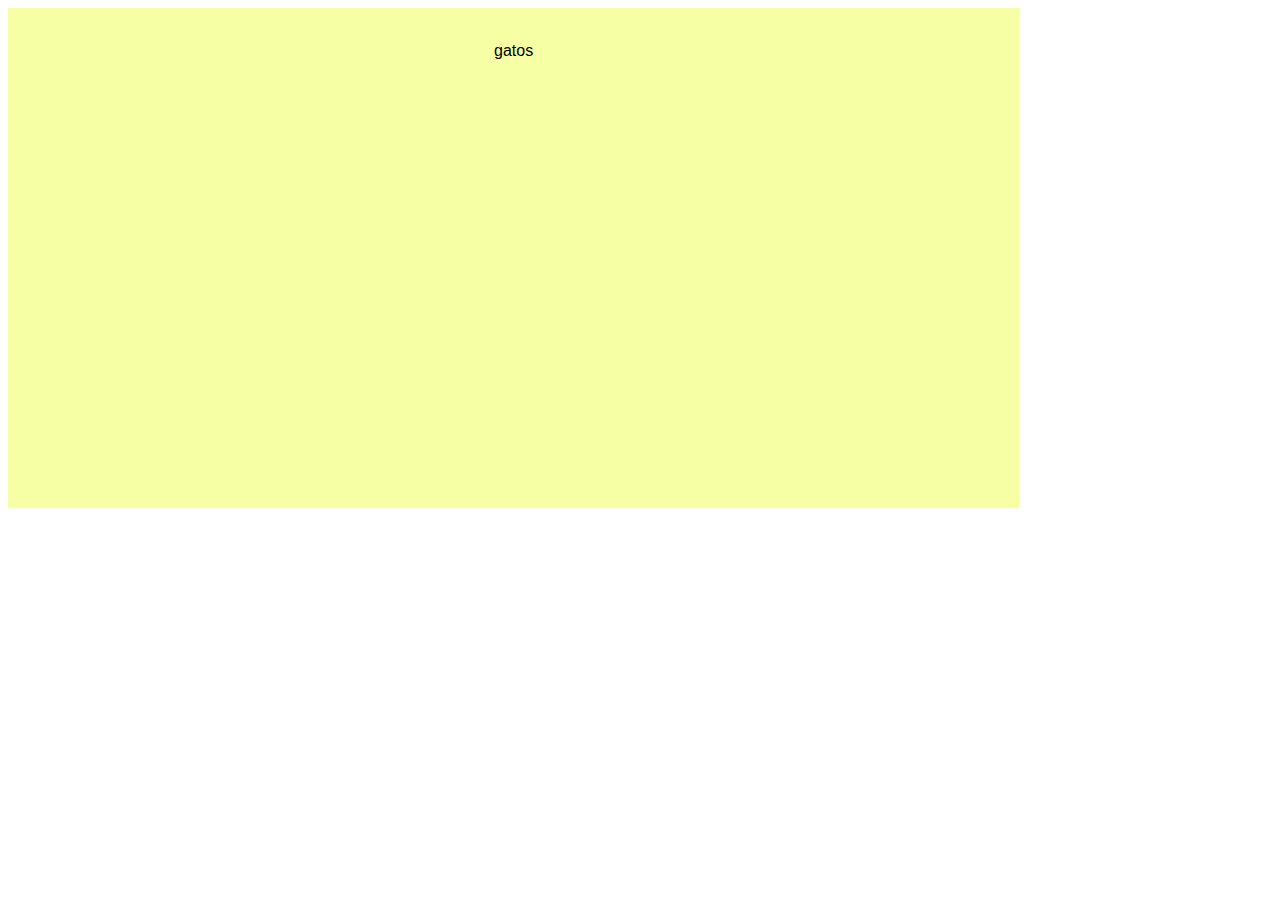
==== persa.html @ ae7f3a74 "salvar" ====
<!DOCTYPE html>
<html>
<head>
    <meta charset='utf-8'>
    <meta http-equiv='X-UA-Compatible' content='IE=edge'>
    <title>PERSA</title>
    <meta name='viewport' content='width=device-width, initial-scale=1'>
    <link rel='stylesheet' type='text/css' media='screen' href='persa.css'>
    <script src='main.js'></script>
</head>
<body>
    <div id="persa">
        <br><p>gatos</p>
    </div>
</body>
</html>
---- persa.css ----
#persa {
    width: 80%;
    height: 500px;
    background-color: rgba(242, 255, 127, 0.719);
    float: left;
    margin-top: 0px;
    margin-bottom: 0px;
}

p {
    text-align: center;
    font-family: Arial, Helvetica, sans-serif;
    font-size: 16px;
    color: black;
}
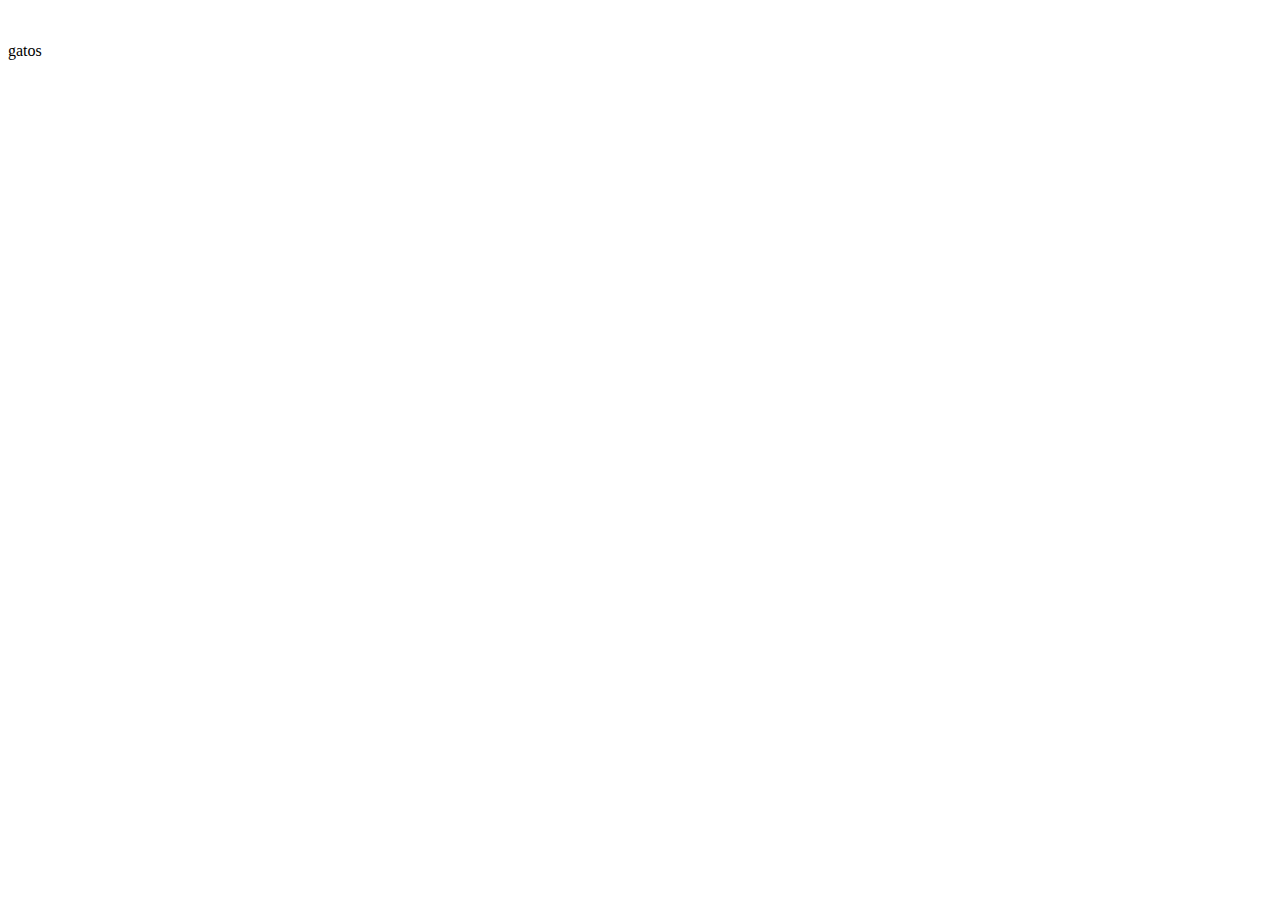
==== commit c84d4153: "salvar" ====
--- a/persa.html
+++ b/persa.html
@@ -9,7 +9,7 @@
     <script src='main.js'></script>
 </head>
 <body>
-    <div id="persa">
+    <div id="PERSA">
         <br><p>gatos</p>
     </div>
 </body>
--- a/persa.css
+++ b/persa.css
@@ -7,9 +7,10 @@
     margin-bottom: 0px;
 }
 
-p {
-    text-align: center;
-    font-family: Arial, Helvetica, sans-serif;
-    font-size: 16px;
-    color: black;
-}+.container {
+    padding: 0px 50px;
+}
+
+nav a:hover {
+    color: red;
+}
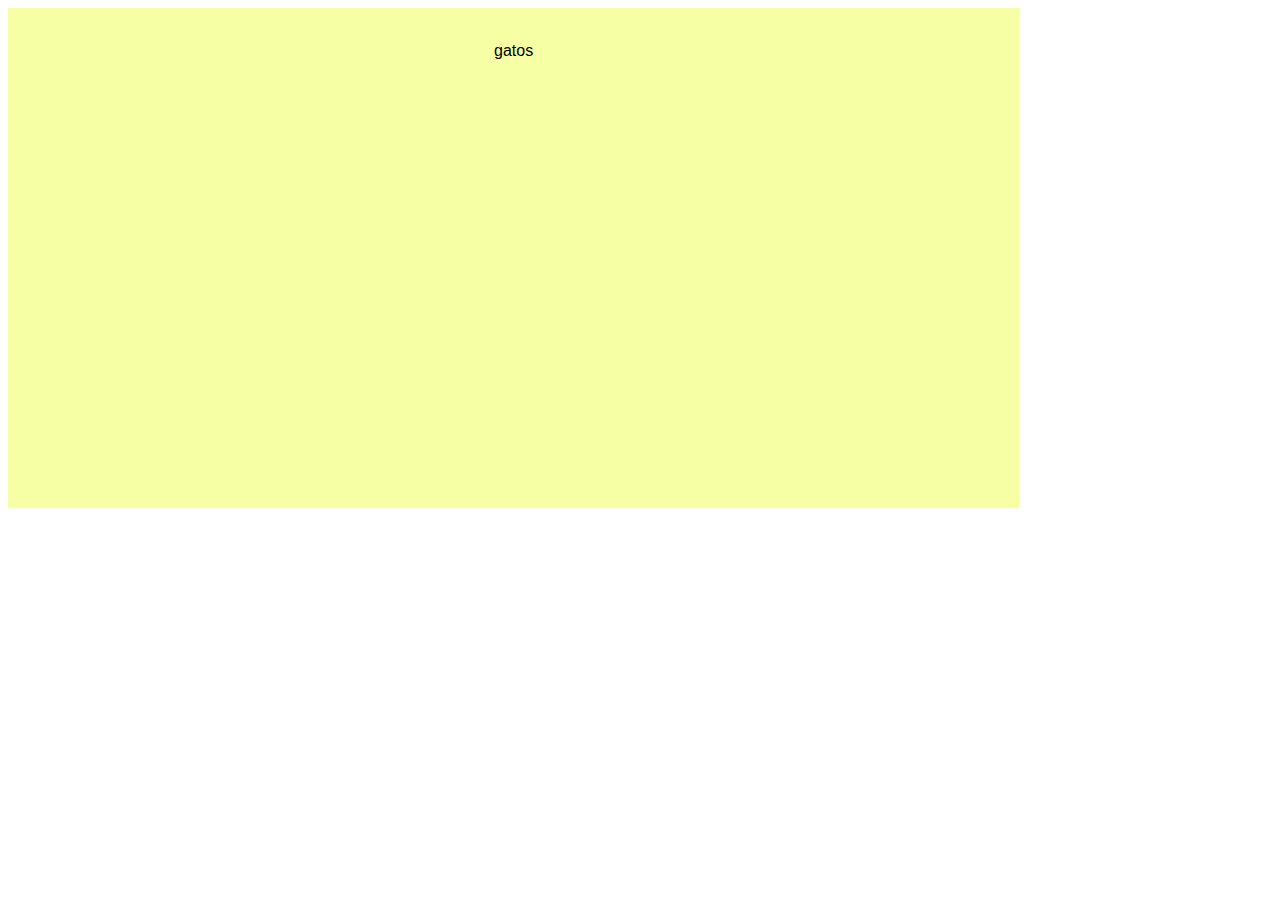
==== commit e222dd1b: "salve" ====
--- a/persa.html
+++ b/persa.html
@@ -9,7 +9,7 @@
     <script src='main.js'></script>
 </head>
 <body>
-    <div id="PERSA">
+    <div id="persa">
         <br><p>gatos</p>
     </div>
 </body>
--- a/persa.css
+++ b/persa.css
@@ -7,10 +7,9 @@
     margin-bottom: 0px;
 }
 
-.container {
-    padding: 0px 50px;
-}
-
-nav a:hover {
-    color: red;
-}
+p {
+    text-align: center;
+    font-family: Arial, Helvetica, sans-serif;
+    font-size: 16px;
+    color: black;
+}